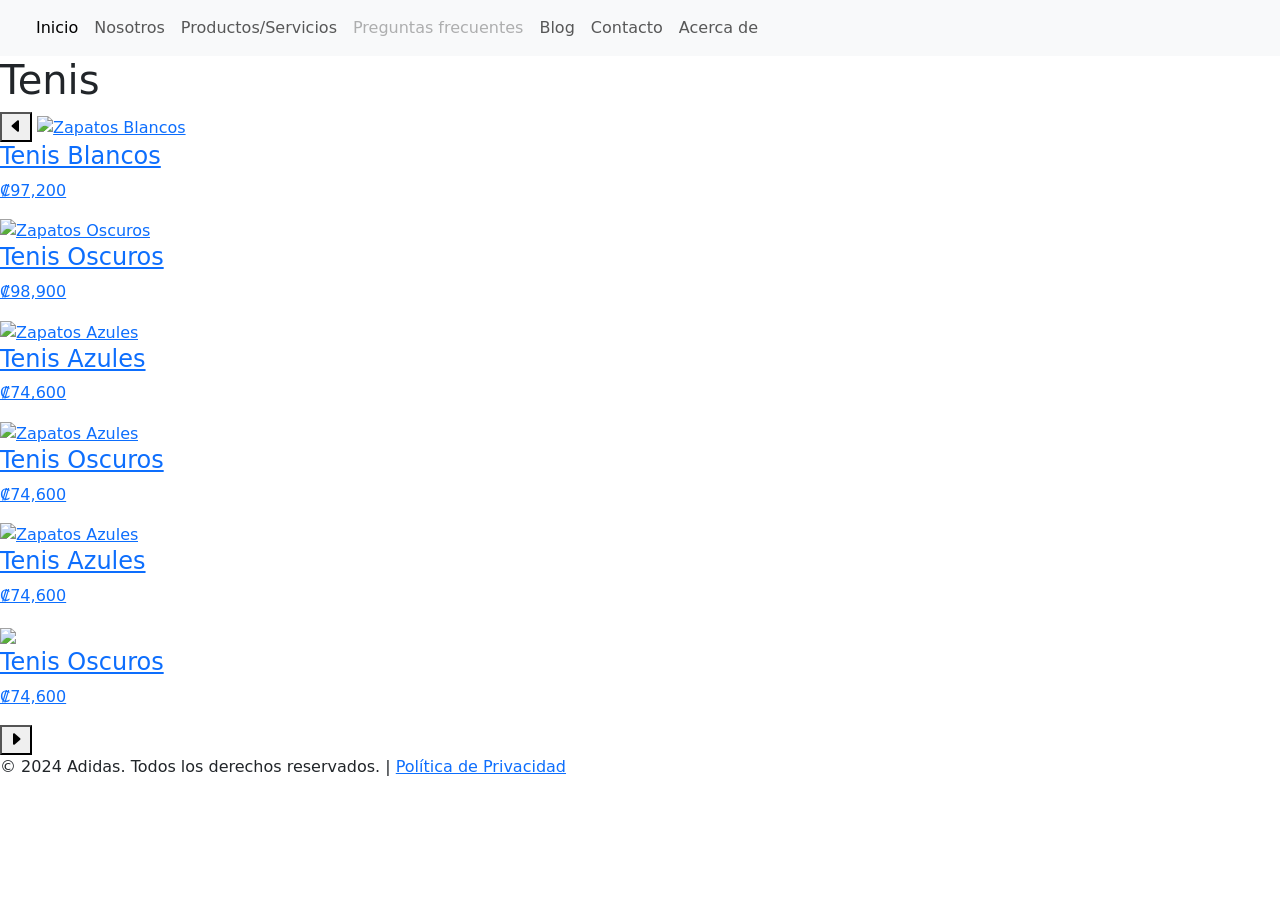
==== index.html @ 28be1b1a "Initial commit" ====
<!DOCTYPE html>
<html lang="en">

<head>
    <meta charset="UTF-8">
    <meta name="viewport" content="width=device-width, initial-scale=1.0">
    <link rel="stylesheet" href="./CSS/estilo-principal.css">
    <link rel="stylesheet" href="./CSS/Footer.css">
    <link rel="icon" type="image/png" href="./Imagenes/Logo/Logo.png">
    <link rel="stylesheet" href="https://cdn.jsdelivr.net/npm/bootstrap-icons/font/bootstrap-icons.css">
    <script src="https://cdn.jsdelivr.net/npm/@popperjs/core@2.11.8/dist/umd/popper.min.js" integrity="sha384-I7E8VVD/ismYTF4hNIPjVp/Zjvgyol6VFvRkX/vR+Vc4jQkC+hVqc2pM8ODewa9r" crossorigin="anonymous"></script>
<script src="https://cdn.jsdelivr.net/npm/bootstrap@5.3.3/dist/js/bootstrap.min.js" integrity="sha384-0pUGZvbkm6XF6gxjEnlmuGrJXVbNuzT9qBBavbLwCsOGabYfZo0T0to5eqruptLy" crossorigin="anonymous"></script>
<link href="https://cdn.jsdelivr.net/npm/bootstrap@5.3.3/dist/css/bootstrap.min.css" rel="stylesheet" integrity="sha384-QWTKZyjpPEjISv5WaRU9OFeRpok6YctnYmDr5pNlyT2bRjXh0JMhjY6hW+ALEwIH" crossorigin="anonymous">
<title>Adidas</title>
    <script>

    </script>
</head>

<body>
    <!-- <header>
        <div class="logo">
            <a href="index.html">
                <img src="./Imagenes/Logo/Adidas-Logo.png" alt="Adidas Logo">
            </a>
        </div>

        <nav class="navbar">
            <i id="menu-icon" class="bi bi-list"></i>
            <nav id="menu" class="hidden">
                <a href="index.html" class="nav-link">Inicio</a>
                <a href="#" class="nav-link">Sobre Nosotros</a>
                <a href="#" class="nav-link">Contáctenos</a>
            </nav>
        </nav>

        
    </header> -->

    <header>
        <nav class="navbar navbar-expand-lg bg-body-tertiary">
            <div class="container-fluid">
              <a class="navbar-brand" href="index.html"><img src="./Imagenes/Nosotros/Adidas_Logo.svg" alt="" style="height: 50px;"></a>
              <button class="navbar-toggler" type="button" data-bs-toggle="collapse" data-bs-target="#navbarNav" aria-controls="navbarNav" aria-expanded="false" aria-label="Toggle navigation">
                <span class="navbar-toggler-icon"></span>
              </button>
              <div class="collapse navbar-collapse" id="navbarNav">
                <ul class="navbar-nav">
                  <li class="nav-item">
                    <a class="nav-link active" aria-current="page" href="index.html">Inicio</a>
                  </li>
                  <li class="nav-item">
                    <a class="nav-link" href="Nosotros.html">Nosotros</a>
                  </li>
                  <li class="nav-item">
                    <a class="nav-link" href="Productos-Servicios.html">Productos/Servicios</a>
                  </li>
                  <li class="nav-item">
                    <a class="nav-link disabled" aria-disabled="true">Preguntas frecuentes</a>
                  </li class="nav-item">
                  <li>
                    <a class="nav-link" href="Blog.html">Blog</a>
                  </li>
                  <li>
                    <a class="nav-link" href="Contactenos.html">Contacto</a>
                  </li>
                  <li>
                    <a class="nav-link" href="Acerca-de.html">Acerca de</a>
                  </li>


                </ul>
              </div>
            </div>
          </nav>
    </header>
        
        <h1>Tenis</h1>

        <div class="products">
            <script src="./JS/Tenis.js"></script>
            <button onclick="scrollLeft123()" class="scroll-button left" >
                <i class="bi bi-caret-left-fill"></i>
            </button>
            <a href="zapato-blanco.html">
                <img src="./Imagenes/Zapatos/Zapato 1.png" alt="Zapatos Blancos">
                <h4>Tenis Blancos</h4>
                <p>₡97,200</p>
            </a>
            <a href="zapato-oscuro.html">
                <img src="./Imagenes/Zapatos/Zapato 2.png" alt="Zapatos Oscuros">
                <h4>Tenis Oscuros</h4>
                <p>₡98,900</p>
            </a>
            <a href="zapato-azul.html">
                <img src="./Imagenes/Zapatos/Zapato 3.png" alt="Zapatos Azules">
                <h4>Tenis Azules</h4>
                <p>₡74,600</p>
            </a>
            <a href="zapatos-oscuros-2.html">
                <img src="./Imagenes/Zapatos/Response_Runner_Shoes_Negro_ID7336_01_standard_1.webp" alt="Zapatos Azules">
                <h4>Tenis Oscuros</h4>
                <p>₡74,600</p>
            </a>
            <a href="zapatos-azules-2.html">
                <img src="./Imagenes/Zapatos/zapatos 5.webp" alt="Zapatos Azules">
                <h4>Tenis Azules</h4>
                <p>₡74,600</p>
            </a>
            <a href="zapatos-oscuros-3.html">
                <img src="./Imagenes/Zapatos/zapatos 6.png">
                <h4>Tenis Oscuros</h4>
                <p>₡74,600</p>
            </a>
            <button class="scroll-button right" onclick="scrollRight()">
                <i class="bi bi-caret-right-fill"></i>
            </button>
        </div>

        <!-- <h1>Camisas</h1>

        <div class="products">
            
            
            <button class="scroll-button left" onclick="scrollLeft123()" style="margin-top: 50px; @media (max-width: 768px) {
                button{
                    margin-top: -100px;
                }
            }">
                <i class="bi bi-caret-left-fill"></i>
            </button>
            <a href="zapato-blanco.html">
                <img src="./Imagenes/Zapatos/Zapato 1.png" alt="Zapatos Blancos">
                <h4>Zapatos Blancos</h4>
                <p>₡97,200</p>
            </a>
            <a href="zapato-oscuro.html">
                <img src="./Imagenes/Zapatos/Zapato 2.png" alt="Zapatos Oscuros">
                <h4>Tenis Oscuros</h4>
                <p>₡98,900</p>
            </a>
            <a href="zapato-azul.html">
                <img src="./Imagenes/Zapatos/Zapato 3.png" alt="Zapatos Azules">
                <h4>Tenis Azules</h4>
                <p>₡74,600</p>
            </a>
            <a href="zapato-azul.html">
                <img src="./Imagenes/Zapatos/Zapato 3.png" alt="Zapatos Azules">
                <h4>Tenis Azules</h4>
                <p>₡74,600</p>
            </a>
            <a href="zapato-azul.html">
                <img src="./Imagenes/Zapatos/Zapato 3.png" alt="Zapatos Azules">
                <h4>Tenis Azules</h4>
                <p>₡74,600</p>
            </a>
            <a href="zapato-azul.html">
                <img src="./Imagenes/Zapatos/Zapato 3.png" alt="Zapatos Azules">
                <h4>Tenis Azules</h4>
                <p>₡74,600</p>
            </a>
            <button class="scroll-button right" onclick="scrollRight()" style="margin-top: 50px;">
                <i class="bi bi-caret-right-fill"></i>
            </button>
        </div>

        <h1>Otros</h1>

        <div class="products">
            <a href="zapato-blanco.html">
                <img src="./Imagenes/Zapatos/Zapato 1.png" alt="Zapatos Blancos">
                <h4>Zapatos Blancos</h4>
                <p>₡97,200</p>
            </a>
            <a href="zapato-oscuro.html">
                <img src="./Imagenes/Zapatos/Zapato 2.png" alt="Zapatos Oscuros">
                <h4>Tenis Oscuros</h4>
                <p>₡98,900</p>
            </a>
            <a href="zapato-azul.html">
                <img src="./Imagenes/Zapatos/Zapato 3.png" alt="Zapatos Azules">
                <h4>Tenis Azules</h4>
                <p>₡74,600</p>
            </a>
            <a href="zapato-azul.html">
                <img src="./Imagenes/Zapatos/Zapato 3.png" alt="Zapatos Azules">
                <h4>Tenis Azules</h4>
                <p>₡74,600</p>
            </a>
            <a href="zapato-azul.html">
                <img src="./Imagenes/Zapatos/Zapato 3.png" alt="Zapatos Azules">
                <h4>Tenis Azules</h4>
                <p>₡74,600</p>
            </a>
            <a href="zapato-azul.html">
                <img src="./Imagenes/Zapatos/Zapato 3.png" alt="Zapatos Azules">
                <h4>Tenis Azules</h4>
                <p>₡74,600</p>
            </a>
        </div>    -->

        <footer>
            <p>&copy; 2024 Adidas. Todos los derechos reservados. | <a href="#">Política de Privacidad</a></p>
        </footer>
        
    </main>

</body>

</html>
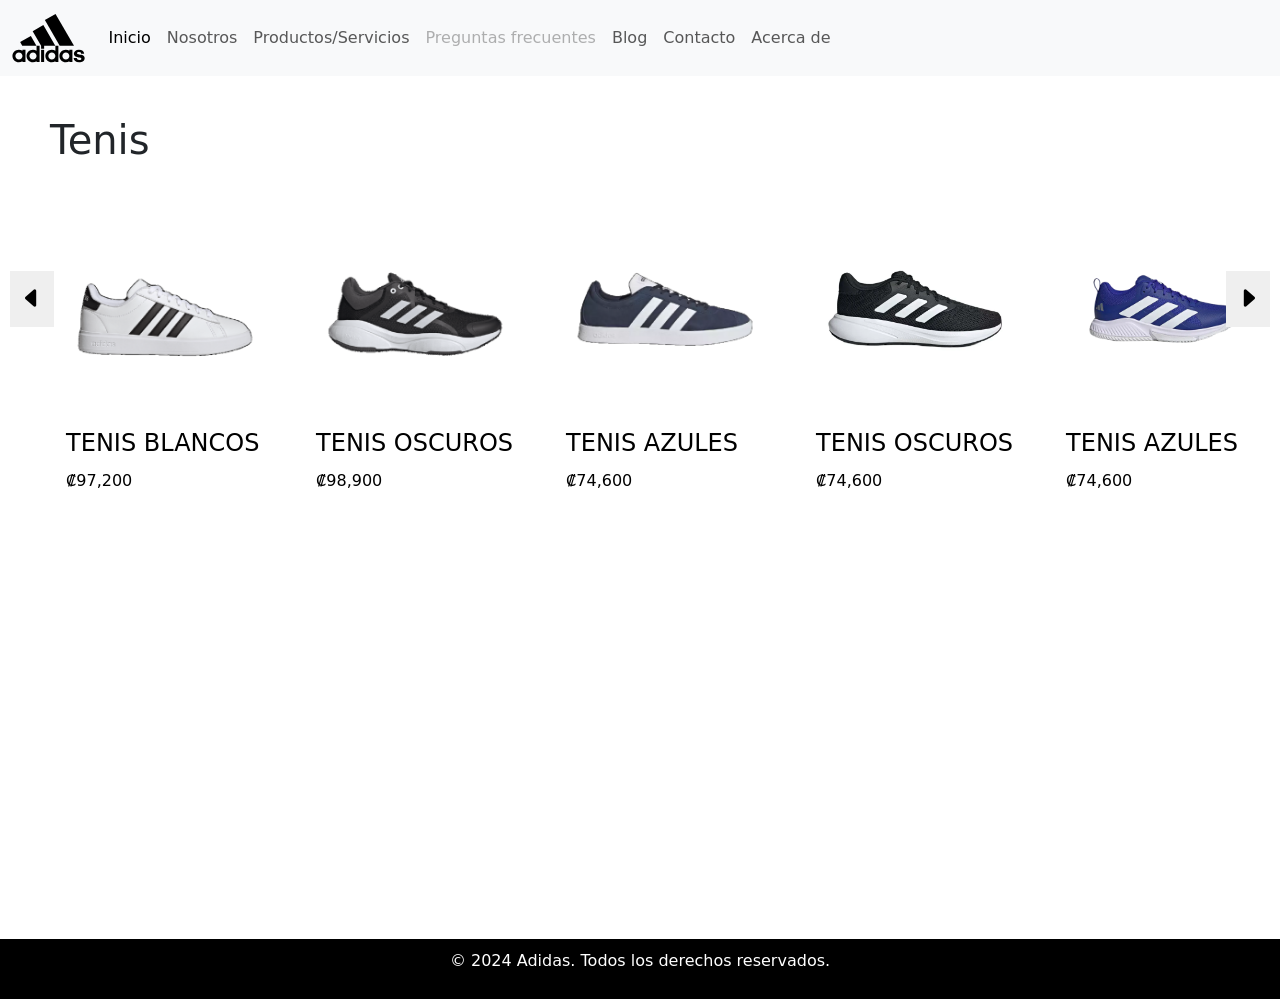
==== commit 4811ef42: "Update index.html" ====
--- a/index.html
+++ b/index.html
@@ -200,7 +200,7 @@
         </div>    -->
 
         <footer>
-            <p>&copy; 2024 Adidas. Todos los derechos reservados. | <a href="#">Política de Privacidad</a></p>
+            <p>&copy; 2024 Adidas. Todos los derechos reservados.</p>
         </footer>
         
     </main>
--- a/CSS/estilo-principal.css
+++ b/CSS/estilo-principal.css
@@ -0,0 +1,164 @@
+@font-face {
+    font-family: 'MiFuentePersonalizada';
+    src: url('../Font/Avant\ Garde\ C.ttf');
+}
+
+body {
+    font-family: 'MiFuentePersonalizada';
+    margin: 0;
+    background-color: #e7e7e7;
+}
+
+body h1{
+    margin-left: 50px;
+    margin-bottom: -40px;
+    margin-top: 40px;
+}
+
+a {
+    text-decoration: none;
+    color: black;
+}
+
+.logo img{
+    height: 10px;
+}
+
+.products-container {
+    position: relative;
+    max-width: 100%;
+    overflow: hidden;
+    background-color: #e7e7e7;
+}
+
+.products {
+    display: flex; /* Flex para alineación horizontal */
+    gap: 20px;  /* Espacio entre los productos */   
+    transition: transform 0.3s ease;
+    padding: 50px;
+    overflow-x: hidden; /* Permite deslizamiento horizontal */
+    scroll-behavior: smooth;  
+    margin-top: 20px; 
+    
+}
+
+.products a {
+    text-align: center;
+    text-decoration: none;
+    color: black;
+    background-color: #FFFFFF;
+    flex-shrink: 0;
+    /* Evita que los elementos se reduzcan */
+    width: 230px;
+    /* Ancho fijo para los productos */
+}
+
+.products img {
+    width: 100%;  /* Las imágenes ocuparán todo el espacio disponible dentro de su contenedor */
+    height: auto; /* Mantiene la relación de aspecto */
+    object-fit: contain; /* Ajusta la imagen para que quepa en el contenedor sin distorsionarse */
+    background-image: #e7e7e7;
+}
+
+
+.products h4 {
+    text-transform: uppercase;
+    text-align: left;
+    margin-left: 7%;
+    margin-top: 2%;
+}
+
+.products p {
+    text-transform: uppercase;
+    text-align: left;
+    margin-left: 7%;
+    margin-top: 5%;
+}
+
+.scroll-button {
+    position: absolute;
+    top: 55%;
+    transform: translateY(-400%);
+    border: none;
+    cursor: pointer;
+    padding: 10px;
+    font-size: 24px;
+    z-index: 10;
+}
+
+.scroll-button.left {
+    left: 10px;
+}
+
+.scroll-button.right {
+    right: 10px;
+}
+
+#menu-icon {
+    font-size: 50px;
+    cursor: pointer;
+    position: absolute;
+    right: 20px; /* Cambia de lado */
+    top: 45px; /* Ajusta la posición vertical */
+    z-index: 10;
+}
+
+.hidden {
+    display: none;
+}
+
+@media (max-width: 768px) {
+    .Productos {
+        display: flex;
+        flex-wrap: nowrap; /* Para mantener solo una fila */
+        overflow-x: auto; /* Habilitar el desplazamiento horizontal */
+    }
+
+    .productos a {
+        flex: 0 0 auto; /* Evita que los productos cambien de tamaño en diferentes filas */
+        width: 100%; /* Ocupar todo el ancho en pantallas pequeñas */
+    }
+
+    .scroll-button {
+        top: auto; /* Quita el valor absoluto de "top" en pantallas pequeñas */
+        bottom: 600px;
+        transform: none; /* Restablece cualquier transformación */
+    }
+
+    .scroll-button.left {
+        left: 0;
+    }
+
+    .scroll-button.right {
+        right: 0;
+    }
+
+    body h1{
+        margin-left: 20px;
+        margin-bottom: -10px;
+        margin-top: 40px;
+    }
+}
+
+#menu {
+    background-color: white;
+    border: 2px solid black; /* Línea negra alrededor del menú */
+    padding: 10px;
+    position: absolute;
+    top: 90px; /* Ajusta la posición del menú */
+    right: 19px;
+    border-radius: 5px;
+}
+
+#menu a {
+    display: block;
+    padding: 10px 15px;  /* Aumentar el padding */
+    text-decoration: none;
+    color: black;
+    border-radius: 5px;  /* Esquinas redondeadas */
+    transition: background-color 0.3s;  /* Transición suave */
+}
+
+#menu a:hover {
+    background-color: #f1f1f1;
+}
--- a/CSS/Footer.css
+++ b/CSS/Footer.css
@@ -0,0 +1,7 @@
+footer {
+    background-color: #000;
+    color: white;
+    text-align: center;
+    padding: 10px 0;
+    margin-top: 380px;
+}
